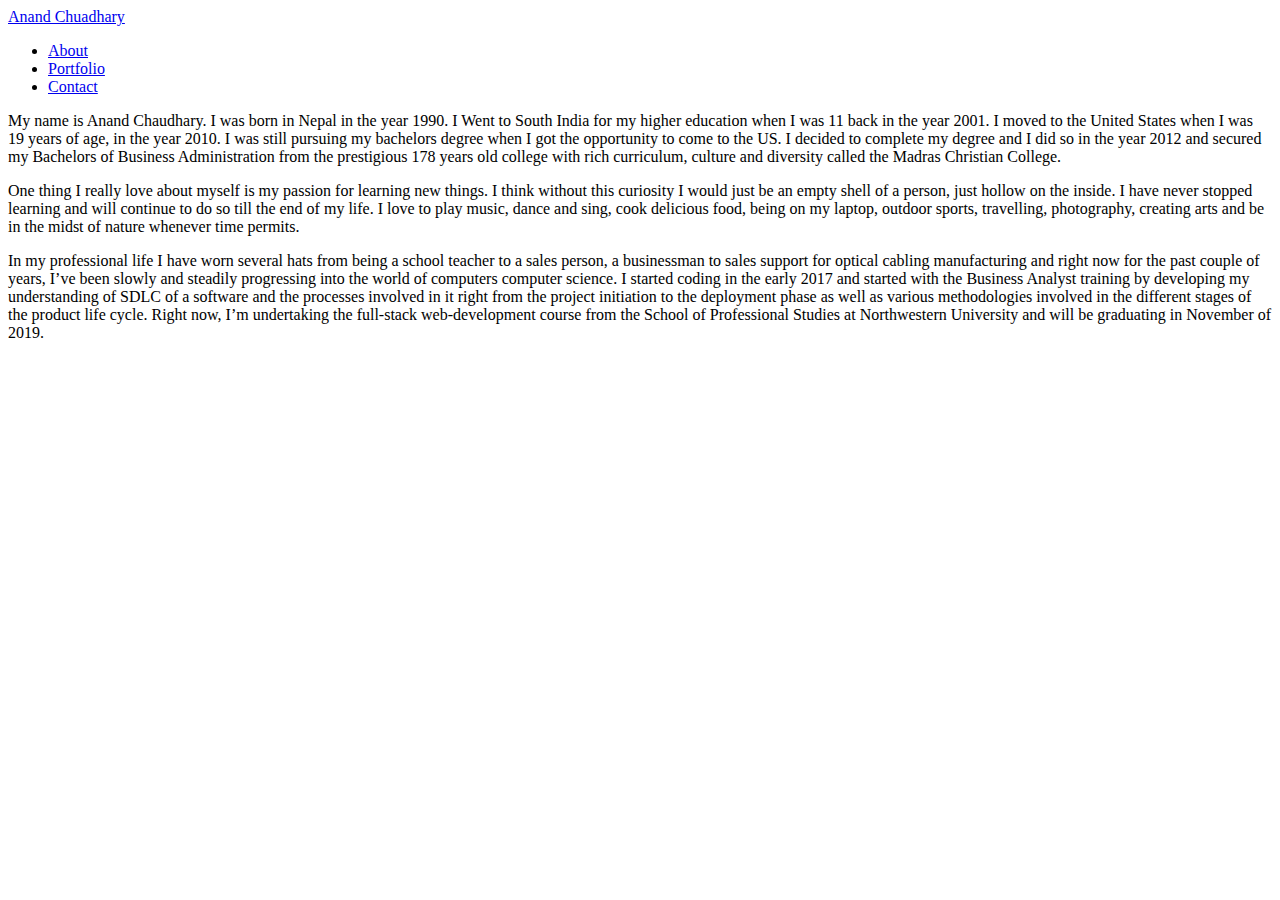
==== index.html @ 883580e8 "The code contails the basic markups for about me section. part-1" ====
<!DOCTYPE html>
<html lang="en">

<head>
    <meta charset="UTF-8">
    <meta name="viewport" content="width=device-width, initial-scale=1.0">
    <meta http-equiv="X-UA-Compatible" content="ie=edge">
    <title>Document</title>
    <link rel="stylesheet" href="assets/css/style.css">
</head>

<body>

    <header>

        <a href="index.html" class="name">Anand Chuadhary</a>

        <nav class="nav">
            <ul>
                <li><a href="index.html">About</a></li>
                <li><a href="portfolio.html">Portfolio</a></li>
                <li><a href="contact.html">Contact</a></li>
            </ul>
        </nav>

    </header>

        <p>My name is Anand Chaudhary. I was born in Nepal in the year 1990. I Went to South India for my higher
            education when I was 11 back in the year 2001. I moved to the United States when I was 19 years of age, in
            the year 2010. I was still pursuing my bachelors degree when I got the opportunity to come to the US. I
            decided to complete my degree and I did so in the year 2012 and secured my Bachelors of Business
            Administration from the prestigious 178 years old college with rich curriculum, culture and diversity called
            the Madras Christian College. </p> 
        <p>One thing I really love about myself is my passion for learning new things. I think without this curiosity I
            would just be an empty shell of a person, just hollow on the inside. I have never stopped learning and will
            continue to do so till the end of my life. I love to play music, dance and sing, cook delicious food, being
            on my laptop, outdoor sports, travelling, photography, creating arts and be in the midst of nature whenever
            time permits.
        </p> 
        <p>In my professional life I have worn several hats from being a school teacher to a sales person, a businessman
            to sales support for optical cabling manufacturing and right now for the past couple of years, I’ve been
            slowly and steadily progressing into the world of computers computer science. I started coding in the early
            2017 and started with the Business Analyst training by developing my understanding of SDLC of a software and
            the processes involved in it right from the project initiation to the deployment phase as well as various
            methodologies involved in the different stages of the product life cycle. Right now, I’m undertaking the
            full-stack web-development course from the School of Professional Studies at Northwestern University and
            will be graduating in November of 2019.
        </p>


    


</body>

</html>
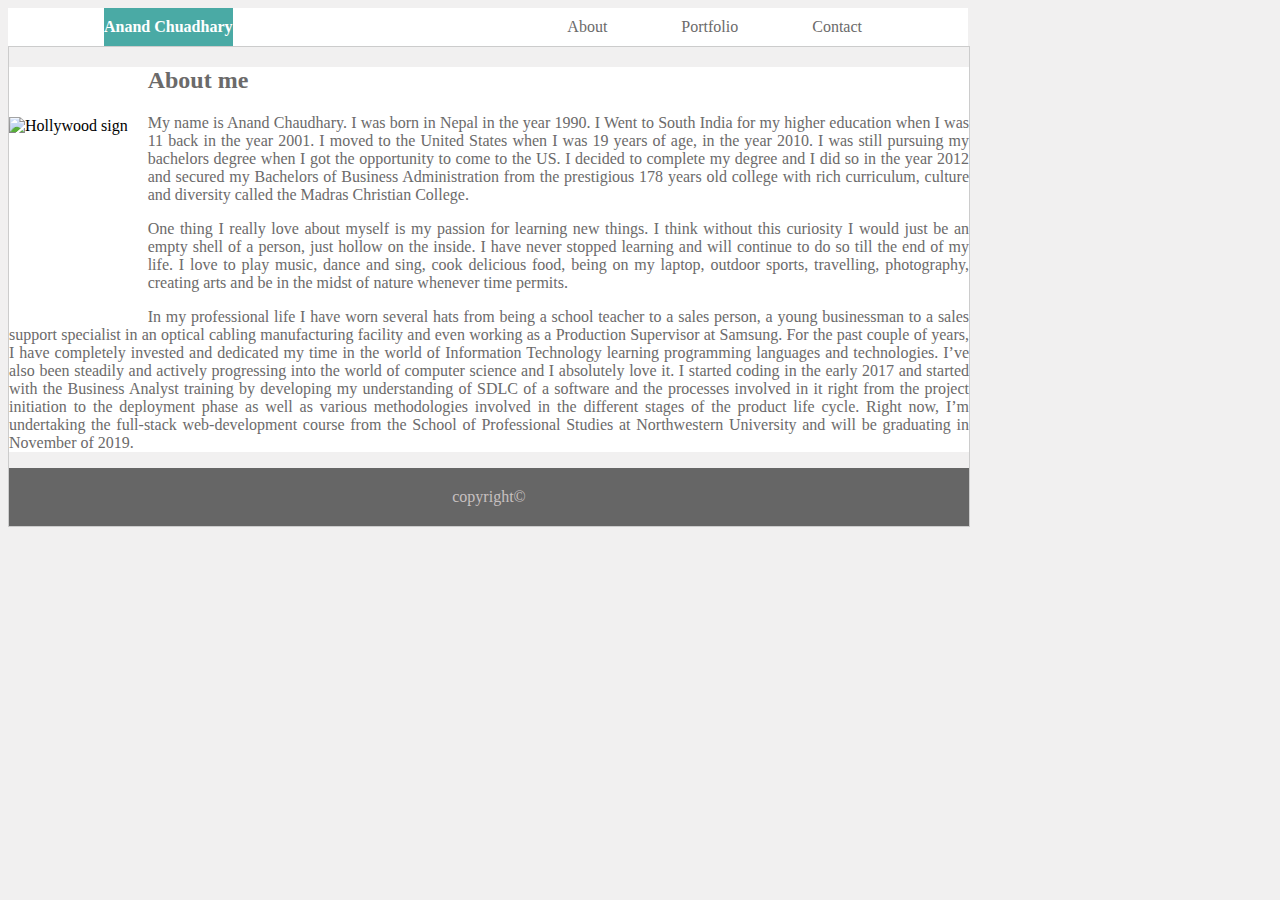
==== commit ec4753aa: "about me page is 98% complete. Must add the borderline. Portfolio and contact page links are at 30%." ====
--- a/index.html
+++ b/index.html
@@ -12,43 +12,94 @@
 <body>
 
     <header>
+        <div class="container">
 
-        <a href="index.html" class="name">Anand Chuadhary</a>
+            <a href="index.html" class="name">Anand Chuadhary</a>
 
-        <nav class="nav">
-            <ul>
-                <li><a href="index.html">About</a></li>
-                <li><a href="portfolio.html">Portfolio</a></li>
-                <li><a href="contact.html">Contact</a></li>
-            </ul>
-        </nav>
 
+
+            <nav>
+                <ul>
+                    <li><a href="index.html">About</a></li>
+                    <li><a href="portfolio.html">Portfolio</a></li>
+                    <li><a href="contact.html">Contact</a></li>
+                </ul>
+            </nav>
     </header>
 
-        <p>My name is Anand Chaudhary. I was born in Nepal in the year 1990. I Went to South India for my higher
-            education when I was 11 back in the year 2001. I moved to the United States when I was 19 years of age, in
-            the year 2010. I was still pursuing my bachelors degree when I got the opportunity to come to the US. I
-            decided to complete my degree and I did so in the year 2012 and secured my Bachelors of Business
-            Administration from the prestigious 178 years old college with rich curriculum, culture and diversity called
-            the Madras Christian College. </p> 
-        <p>One thing I really love about myself is my passion for learning new things. I think without this curiosity I
-            would just be an empty shell of a person, just hollow on the inside. I have never stopped learning and will
-            continue to do so till the end of my life. I love to play music, dance and sing, cook delicious food, being
-            on my laptop, outdoor sports, travelling, photography, creating arts and be in the midst of nature whenever
-            time permits.
-        </p> 
-        <p>In my professional life I have worn several hats from being a school teacher to a sales person, a businessman
-            to sales support for optical cabling manufacturing and right now for the past couple of years, I’ve been
-            slowly and steadily progressing into the world of computers computer science. I started coding in the early
-            2017 and started with the Business Analyst training by developing my understanding of SDLC of a software and
-            the processes involved in it right from the project initiation to the deployment phase as well as various
-            methodologies involved in the different stages of the product life cycle. Right now, I’m undertaking the
-            full-stack web-development course from the School of Professional Studies at Northwestern University and
-            will be graduating in November of 2019.
-        </p>
 
 
-    
+
+    <div class="content">
+
+        <div>
+            <img src="assets/images/c.JPG" alt="Hollywood sign">
+        </div>
+
+        <div class="paragraph">
+
+            <h2 id="u">About me</h2>
+
+
+            <p>My name is Anand Chaudhary. I was born in Nepal in the year 1990. I Went to South India for my higher
+                education when I was 11 back in the year 2001. I moved to the United States when I was 19 years of
+                age,
+                in
+                the year 2010. I was still pursuing my bachelors degree when I got the opportunity to come to the
+                US. I
+                decided to complete my degree and I did so in the year 2012 and secured my Bachelors of Business
+                Administration from the prestigious 178 years old college with rich curriculum, culture and
+                diversity
+                called
+                the Madras Christian College. </p>
+            <p>One thing I really love about myself is my passion for learning new things. I think without this
+                curiosity I
+                would just be an empty shell of a person, just hollow on the inside. I have never stopped learning
+                and
+                will
+                continue to do so till the end of my life. I love to play music, dance and sing, cook delicious
+                food,
+                being
+                on my laptop, outdoor sports, travelling, photography, creating arts and be in the midst of nature
+                whenever
+                time permits.
+            </p>
+            <p>In my professional life I have worn several hats from being a school teacher to a sales person, a
+                young
+                businessman to a sales support specialist in an optical cabling manufacturing facility and even
+                working
+                as a
+                Production Supervisor at Samsung. For the past couple of years, I have completely invested and
+                dedicated
+                my
+                time
+                in the world of Information Technology learning programming languages and technologies. I’ve also
+                been
+                steadily
+                and actively progressing into the world of computer science and I absolutely love it. I started
+                coding
+                in
+                the
+                early 2017 and started with the Business Analyst training by developing my understanding of SDLC of
+                a
+                software
+                and the processes involved in it right from the project initiation to the deployment phase as well
+                as
+                various
+                methodologies involved in the different stages of the product life cycle. Right now, I’m undertaking
+                the
+                full-stack web-development course from the School of Professional Studies at Northwestern University
+                and
+                will be
+                graduating in November of 2019.
+            </p>
+        </div>
+        </section>
+        <div>
+            <Footer>copyright©</Footer>
+        </div>
+    </Div>
+
 
 
 </body>
--- a/assets/css/style.css
+++ b/assets/css/style.css
@@ -0,0 +1,104 @@
+
+* {text-decoration: none;
+list-style: none}
+
+
+body{
+    background: #f1f0f0;
+    width: 960px;
+}
+
+
+.container{
+    width: 80%;
+    margin: 0 auto;
+    padding: auto;
+   
+}
+
+header{
+background:#ffffff;
+
+
+
+}
+
+header::after{
+content: '';
+display:table;
+clear: both;
+}
+
+
+.name{
+    background:#4aaaa5;
+    border-style:solid 2px;
+    border-color:#cccccc;
+    color: #ffffff;
+    float: left;
+    font-family:Georgia, 'Times New Roman', Times, serif;
+    text-align: center;
+    padding: 10px 0;
+    font-weight: bold;
+}
+
+nav{
+    float: right;   
+}
+
+nav ul{
+    margin: 0;
+    padding:10px 10px;
+}
+
+nav a{
+    background: white;
+    color: #6b6a6a;
+}
+
+nav li{
+    display: inline-block;  
+    margin-left:70px;
+}
+
+.content{
+border-style: solid 1px; 
+width: 960px; 
+border:1px solid #cccccc;
+
+text-align: left;
+}
+
+img{
+     height: 200px;
+    float: left;
+    padding-right: 20px; 
+    padding-top: 70px;
+    
+}
+
+.paragraph{
+text-align: justify;
+background: #ffffff;
+color:#6b6a6a;
+
+}
+
+h2 #u {
+    text-align: center; 
+    border-bottom: #686868 1px;
+
+}
+
+
+
+Footer{
+background: #666666;
+color: #c7c0c0;
+text-align: center;
+padding:20px 20px;
+}
+
+.portfolio{
+ height:300px;
+}
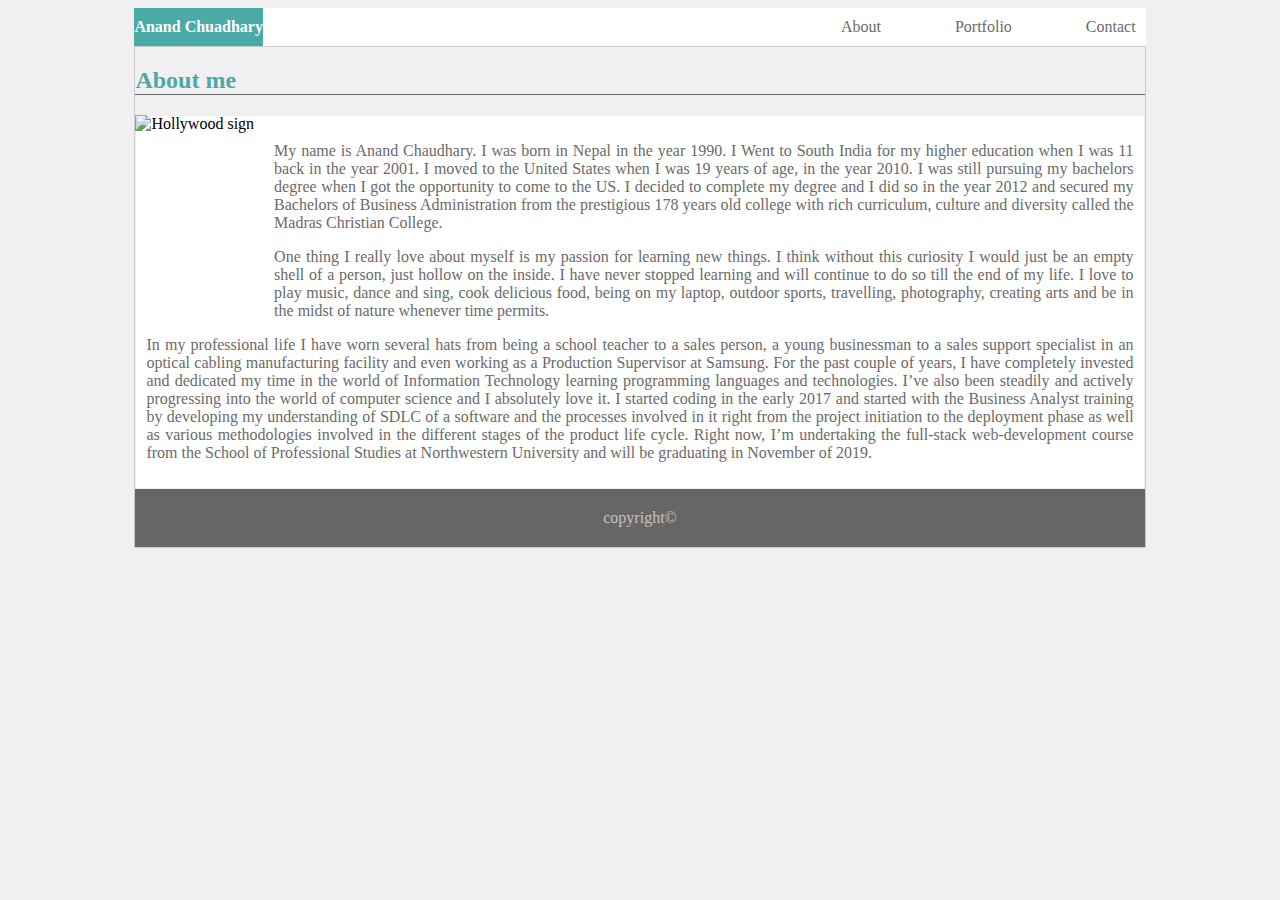
==== commit 2db94260: "The portfolio project is 95% complete over all. Need to fix the footer on the Portfolio page and sty" ====
--- a/index.html
+++ b/index.html
@@ -11,12 +11,9 @@
 
 <body>
 
-    <header>
-        <div class="container">
-
+    <div class="container">
+        <header>
             <a href="index.html" class="name">Anand Chuadhary</a>
-
-
 
             <nav>
                 <ul>
@@ -25,80 +22,78 @@
                     <li><a href="contact.html">Contact</a></li>
                 </ul>
             </nav>
-    </header>
 
 
+        </header>
 
-
-    <div class="content">
-
-        <div>
-            <img src="assets/images/c.JPG" alt="Hollywood sign">
-        </div>
-
-        <div class="paragraph">
+        <div class="content">
 
             <h2 id="u">About me</h2>
 
+            <div>
+                <img src="assets/images/c.JPG" alt="Hollywood sign">
+            </div>
 
-            <p>My name is Anand Chaudhary. I was born in Nepal in the year 1990. I Went to South India for my higher
-                education when I was 11 back in the year 2001. I moved to the United States when I was 19 years of
-                age,
-                in
-                the year 2010. I was still pursuing my bachelors degree when I got the opportunity to come to the
-                US. I
-                decided to complete my degree and I did so in the year 2012 and secured my Bachelors of Business
-                Administration from the prestigious 178 years old college with rich curriculum, culture and
-                diversity
-                called
-                the Madras Christian College. </p>
-            <p>One thing I really love about myself is my passion for learning new things. I think without this
-                curiosity I
-                would just be an empty shell of a person, just hollow on the inside. I have never stopped learning
-                and
-                will
-                continue to do so till the end of my life. I love to play music, dance and sing, cook delicious
-                food,
-                being
-                on my laptop, outdoor sports, travelling, photography, creating arts and be in the midst of nature
-                whenever
-                time permits.
-            </p>
-            <p>In my professional life I have worn several hats from being a school teacher to a sales person, a
-                young
-                businessman to a sales support specialist in an optical cabling manufacturing facility and even
-                working
-                as a
-                Production Supervisor at Samsung. For the past couple of years, I have completely invested and
-                dedicated
-                my
-                time
-                in the world of Information Technology learning programming languages and technologies. I’ve also
-                been
-                steadily
-                and actively progressing into the world of computer science and I absolutely love it. I started
-                coding
-                in
-                the
-                early 2017 and started with the Business Analyst training by developing my understanding of SDLC of
-                a
-                software
-                and the processes involved in it right from the project initiation to the deployment phase as well
-                as
-                various
-                methodologies involved in the different stages of the product life cycle. Right now, I’m undertaking
-                the
-                full-stack web-development course from the School of Professional Studies at Northwestern University
-                and
-                will be
-                graduating in November of 2019.
-            </p>
-        </div>
-        </section>
-        <div>
-            <Footer>copyright©</Footer>
-        </div>
-    </Div>
+            <div class="paragraph">
+
+                <p>My name is Anand Chaudhary. I was born in Nepal in the year 1990. I Went to South India for my higher
+                    education when I was 11 back in the year 2001. I moved to the United States when I was 19 years of
+                    age,
+                    in
+                    the year 2010. I was still pursuing my bachelors degree when I got the opportunity to come to the
+                    US. I
+                    decided to complete my degree and I did so in the year 2012 and secured my Bachelors of Business
+                    Administration from the prestigious 178 years old college with rich curriculum, culture and
+                    diversity
+                    called
+                    the Madras Christian College. </p>
+                <p>One thing I really love about myself is my passion for learning new things. I think without this
+                    curiosity I
+                    would just be an empty shell of a person, just hollow on the inside. I have never stopped learning
+                    and
+                    will
+                    continue to do so till the end of my life. I love to play music, dance and sing, cook delicious
+                    food,
+                    being
+                    on my laptop, outdoor sports, travelling, photography, creating arts and be in the midst of nature
+                    whenever
+                    time permits.
+                </p>
+                <p>In my professional life I have worn several hats from being a school teacher to a sales person, a
+                    young
+                    businessman to a sales support specialist in an optical cabling manufacturing facility and even
+                    working
+                    as a
+                    Production Supervisor at Samsung. For the past couple of years, I have completely invested and
+                    dedicated
+                    my
+                    time
+                    in the world of Information Technology learning programming languages and technologies. I’ve also
+                    been
+                    steadily
+                    and actively progressing into the world of computer science and I absolutely love it. I started
+                    coding
+                    in
+                    the
+                    early 2017 and started with the Business Analyst training by developing my understanding of SDLC of
+                    a
+                    software
+                    and the processes involved in it right from the project initiation to the deployment phase as well
+                    as
+                    various
+                    methodologies involved in the different stages of the product life cycle. Right now, I’m undertaking
+                    the
+                    full-stack web-development course from the School of Professional Studies at Northwestern University
+                    and
+                    will be
+                    graduating in November of 2019.
+                </p>
+            </div>
+
+            <div>
+                <Footer>copyright©</Footer>
+            </div>
+        </Div>
 
 
 
--- a/assets/css/style.css
+++ b/assets/css/style.css
@@ -5,7 +5,7 @@
 
 body{
     background: #f1f0f0;
-    width: 960px;
+    
 }
 
 
@@ -13,11 +13,11 @@
     width: 80%;
     margin: 0 auto;
     padding: auto;
-   
 }
 
 header{
 background:#ffffff;
+
 
 
 
@@ -63,42 +63,71 @@
 
 .content{
 border-style: solid 1px; 
-width: 960px; 
 border:1px solid #cccccc;
 
 text-align: left;
 }
 
-img{
-     height: 200px;
+img {
+    height: 200px;
     float: left;
     padding-right: 20px; 
-    padding-top: 70px;
+    padding-bottom: 20px;
+   
     
 }
 
-.paragraph{
+
+
+
+div .paragraph{
+padding: 10px;
+border: 1px solid #f1f0f0;
+margin: 0;   
 text-align: justify;
 background: #ffffff;
 color:#6b6a6a;
 
 }
 
-h2 #u {
-    text-align: center; 
-    border-bottom: #686868 1px;
 
+
+h2{
+    padding:left 30px;
+}
+ #u {
+    color:#4aaaa5;
+    border-bottom: #666666 1px solid;
+    padding: bottom 20px;
+    text-align: left;
 }
 
 
-
-Footer{
+footer{
 background: #666666;
 color: #c7c0c0;
 text-align: center;
 padding:20px 20px;
+
 }
+
+ 
 
 .portfolio{
  height:300px;
+ 
 }
+
+#port{
+color:#4aaaa5;
+border-bottom: #666666 1px solid;
+}
+
+#cont{
+    color:#4aaaa5;
+    border-bottom: #666666 1px solid;
+    }
+
+    form{
+        width: 70%;
+    }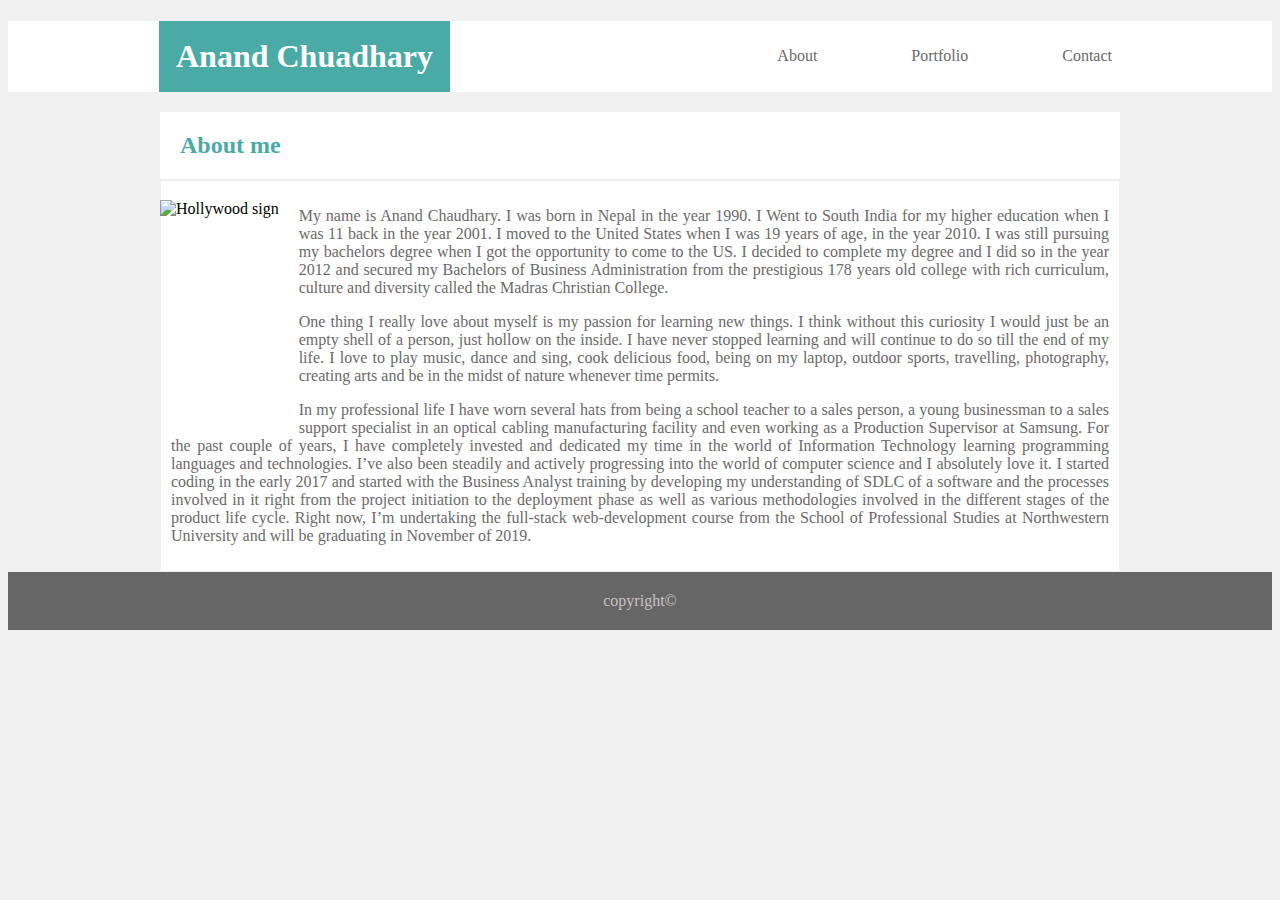
==== commit 58373c3a: "the basic portfolio website is ready and is designed as per the templete. Now we need to add the res" ====
--- a/index.html
+++ b/index.html
@@ -13,7 +13,7 @@
 
     <div class="container">
         <header>
-            <a href="index.html" class="name">Anand Chuadhary</a>
+            <h1><a href="index.html" class="name">Anand Chuadhary</a></h1>
 
             <nav>
                 <ul>
@@ -30,7 +30,7 @@
 
             <h2 id="u">About me</h2>
 
-            <div>
+            <div class="holly">
                 <img src="assets/images/c.JPG" alt="Hollywood sign">
             </div>
 
@@ -90,11 +90,12 @@
                 </p>
             </div>
 
-            <div>
-                <Footer>copyright©</Footer>
-            </div>
-        </Div>
+        </div>
 
+             <Footer>copyright©</Footer>
+
+    </Div>
+    
 
 
 </body>
--- a/assets/css/style.css
+++ b/assets/css/style.css
@@ -10,7 +10,7 @@
 
 
 .container{
-    width: 80%;
+  
     margin: 0 auto;
     padding: auto;
 }
@@ -18,10 +18,9 @@
 header{
 background:#ffffff;
 
+}
 
 
-
-}
 
 header::after{
 content: '';
@@ -38,8 +37,9 @@
     float: left;
     font-family:Georgia, 'Times New Roman', Times, serif;
     text-align: center;
-    padding: 10px 0;
+    padding: 17px;
     font-weight: bold;
+    margin-left:151px;
 }
 
 nav{
@@ -47,7 +47,6 @@
 }
 
 nav ul{
-    margin: 0;
     padding:10px 10px;
 }
 
@@ -58,14 +57,16 @@
 
 nav li{
     display: inline-block;  
-    margin-left:70px;
+    margin-left:-60px;
+    padding-right: 150px;
 }
 
 .content{
-border-style: solid 1px; 
-border:1px solid #cccccc;
 
+width:960px;
 text-align: left;
+margin-left:auto;
+margin-right:auto;
 }
 
 img {
@@ -73,11 +74,10 @@
     float: left;
     padding-right: 20px; 
     padding-bottom: 20px;
+    padding-top:20px;
    
     
 }
-
-
 
 
 div .paragraph{
@@ -94,12 +94,15 @@
 
 h2{
     padding:left 30px;
+    background:#ffffff;
 }
  #u {
     color:#4aaaa5;
-    border-bottom: #666666 1px solid;
-    padding: bottom 20px;
+    background:#ffffff;
+    border-bottom: #f1f0f0 1px solid;
     text-align: left;
+    margin-bottom:0;
+    padding: 20px;
 }
 
 
@@ -108,26 +111,58 @@
 color: #c7c0c0;
 text-align: center;
 padding:20px 20px;
+clear:left;
+;
 
 }
 
  
+ .iportfolio{
+    width: 960px;
+    height:400px;
 
-.portfolio{
- height:300px;
- 
 }
 
 #port{
+background:#ffffff;
 color:#4aaaa5;
-border-bottom: #666666 1px solid;
+border-bottom: #f1f0f0 1px solid;
+text-align: left;
+margin-bottom:0;
+padding: 20px;
+
 }
 
 #cont{
-    color:#4aaaa5;
-    border-bottom: #666666 1px solid;
-    }
+background: #ffffff;
+color:#4aaaa5;
+border-bottom: #f1f0f0 1px solid;
+text-align: left;
+margin-bottom:0;
+padding: 20px;
+}
 
-    form{
-        width: 70%;
-    }+form{
+padding: 25px;
+background:white;
+}
+
+input{
+width: 70%;
+height:25px;
+}
+
+textarea{
+width: 70%;
+height:150px;
+}
+
+button {
+background-color: #4CAF50; 
+border: none;
+color: white;
+padding: 15px 32px;
+text-align: center;
+text-decoration: none;
+font-size: 16px;
+}